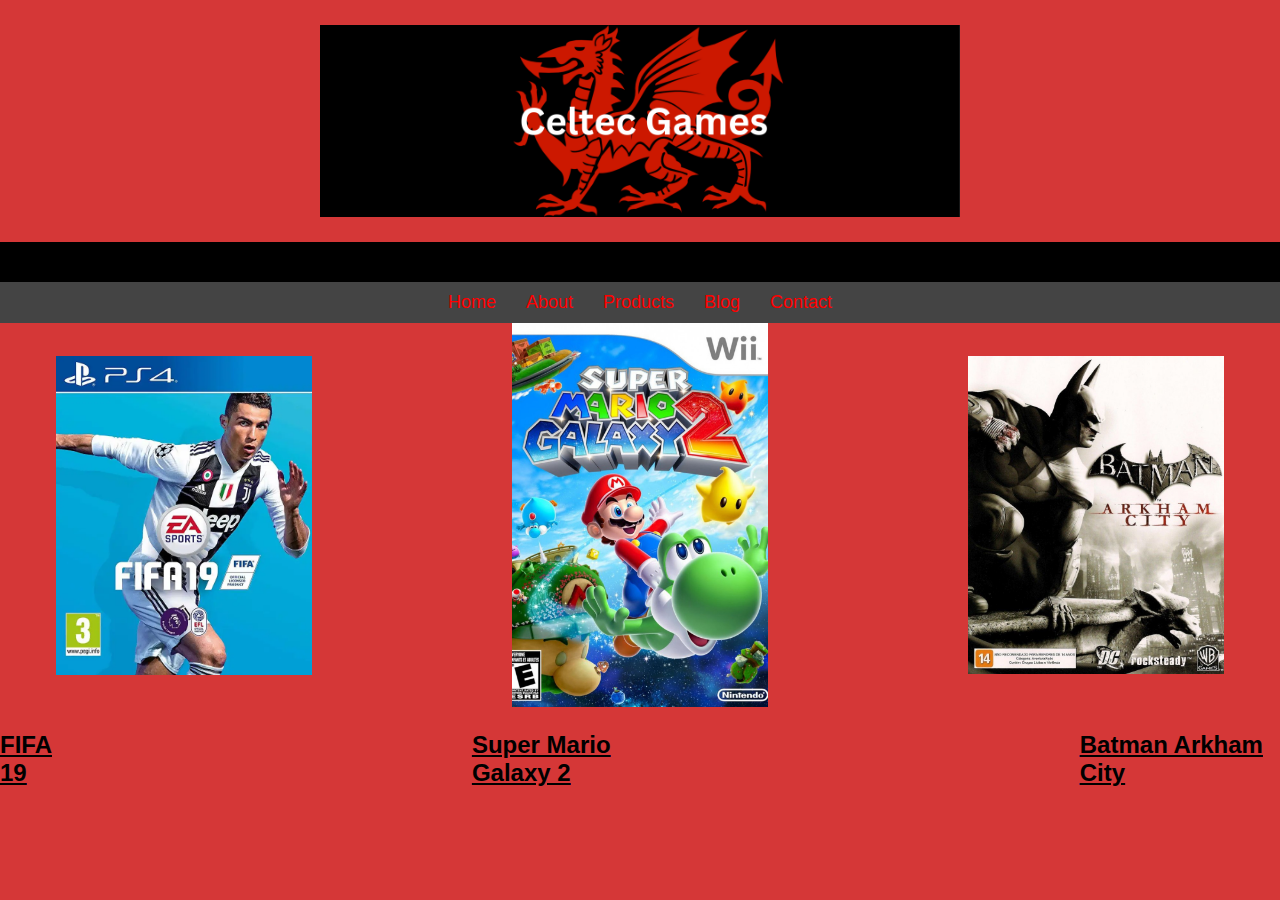
==== U6_A2/product.htm @ 4159238c "Add files via upload" ====
<!DOCTYPE html> 
<html lang="en">
<head>
    <meta charset="UTF-8">
    <meta name="viewport" content="width=device-width, initial-scale=1.0">
    <title>Product - Celtec Games</title>
    <link rel="stylesheet" href="styles.css">
    <link rel="stylesheet" href="slides.css">
</head>
<head>
    <style>
        .banner {
            text-align: center;
        }
        .banner img {
            width: 50%;
            height: 50%;
        }
    </style>
</head>
<body>
    <p class="banner">
        <img src="images/CeltecGames.png" alt="Celtec Games Logo">
    </p>
</body>

<body>
    <header>
    </header>
    <nav>
        <ul>
            <li><a href="index.htm">Home</a></li>
            <li><a href="about.htm">About</a></li>
            <li><a href="product.htm">Products</a></li>
        <li><a href="blog.htm">Blog</a></li>
            <li><a href="contact.htm">Contact</a></li>
        </ul>
    </nav>

<body>
    <div style="display: flex; justify-content: center; align-items: center; gap: 200px">
        <img src="images/Celtec_Product_1.png" width="20%" height="30%">
    <img src="images/Celtec_Product.png" width="20%" height="30%">
        <img src="images/Celtec_Product_2.png" width="20%" height="30%">
    </div>
</body>

<body>
    <div style="display: flex; justify-content: center; align-items: center; gap: 400px;">
        <body>
    <div style="display: flex; justify-content: center; align-items: center; gap: 400px;">
    <a href="https://www.easports.com/uk/fifa.html">
        <p style="font-size: 24px; font-weight: bold; text-decoration: underline; color: black;">FIFA 19</p>
    </a>
    <a href="https://www.nintendo.com/en-gb/Games/Wii/Super-Mario-Galaxy-2-529982.html?srsltid=AfmBOooLnaARpzH0e5qMtMOTJpnL3rzwohc1nIXaiudLjQMjbx2hrM9_">
        <p style="font-size: 24px; font-weight: bold; text-decoration: underline; color: black;">Super Mario Galaxy 2</p>
    </a>
    <a href="https://www.warnerbros.com/games-and-apps/batman-arkham-city">
        <p style="font-size: 24px; font-weight: bold; text-decoration: underline; color: black;">Batman Arkham City</p>
    </a>
    </div>
</body>
---- U6_A2/styles.css ----
body {
    font-family: Arial, sans-serif;
    margin: 0;
    padding: 0;
    background-color: #d53737ff;
}

header {
    background-color: #000;
    color: white;
    text-align: center;
    padding: 20px;
}

nav {
    background-color: #444;
    padding: 10px;
}

nav ul {
    list-style: none;
    margin: 0;
    padding: 0;
    display: flex;
    justify-content: center;
}

nav ul li {
    margin: 0 15px;
}

nav ul li a {
    color: #ff0000ff;
    text-decoration: none;
    font-size: 18px;
}

nav ul li a:hover {
    text-decoration: underline;
    color:#a39393
}

p {
    font-size: 25px;
    font-family: Arial, sans-serif;
}

.custom-text {
    position: absolute;
    top: 450px; 
    left: 25px; 
    font-size: 20px;
    color: black;
    font-weight: bold;
}

.container1 {
    display: flex;
    flex-wrap: wrap;
background-color: rgba(224, 15, 15, 0.658);

}
---- U6_A2/slides.css ----
<style>
* {box-sizing: border-box}
body {font-family: Verdana, sans-serif; margin:0}
.mySlides {display: none}
img {vertical-align: middle;}

.slideshow-container {
  max-width: 1000px;
  position: relative;
  margin: auto;
}

.prev, .next {
  cursor: pointer;
  position: absolute;
  top: 50%;
  width: auto;
  padding: 16px;
  margin-top: -22px;
  color: white;
  font-weight: bold;
  font-size: 18px;
  transition: 0.6s ease;
  border-radius: 0 3px 3px 0;
  user-select: none;
}

.next {
  right: 0;
  border-radius: 3px 0 0 3px;
}

.prev:hover, .next:hover {
  background-color: rgba(0,0,0,0.8);
}

.text {
  color: #f2f2f2;
  font-size: 15px;
  padding: 8px 12px;
  position: absolute;
  bottom: 8px;
  width: 100%;
  text-align: center;
}

.numbertext {
  color: #f2f2f2;
  font-size: 12px;
  padding: 8px 12px;
  position: absolute;
  top: 0;
}

.dot {
  cursor: pointer;
  height: 15px;
  width: 15px;
  margin: 0 2px;
  background-color: #bbb;
  border-radius: 50%;
  display: inline-block;
  transition: background-color 0.6s ease;
}

.active, .dot:hover {
  background-color: #717171;
}

.fade {
  animation-name: fade;
  animation-duration: 1.5s;
}

@keyframes fade {
  from {opacity: .4} 
  to {opacity: 1}
}

@media only screen and (max-width: 300px) {
  .prev, .next,.text {font-size: 11px}
}
</style>
</head>
<body>

<div class="slideshow-container">

<div class="mySlides fade">
  <div class="numbertext">1 / 3</div>
  <img src="images/Employee_1.png" style="width:50%">
  <div class="text">Caption Text</div>
</div>

<div class="mySlides fade">
  <div class="numbertext">2 / 3</div>
  <img src="images/Employee_2.png" style="width:50%">
  <div class="text">Caption Two</div>
</div>

<a class="prev" onclick="plusSlides(-1)">❮</a>
<a class="next" onclick="plusSlides(1)">❯</a>

</div>
<br>

<div style="text-align:right">
  <span class="dot" onclick="currentSlide(1)"></span> 
  <span class="dot" onclick="currentSlide(2)"></span> 
</div>

</body>
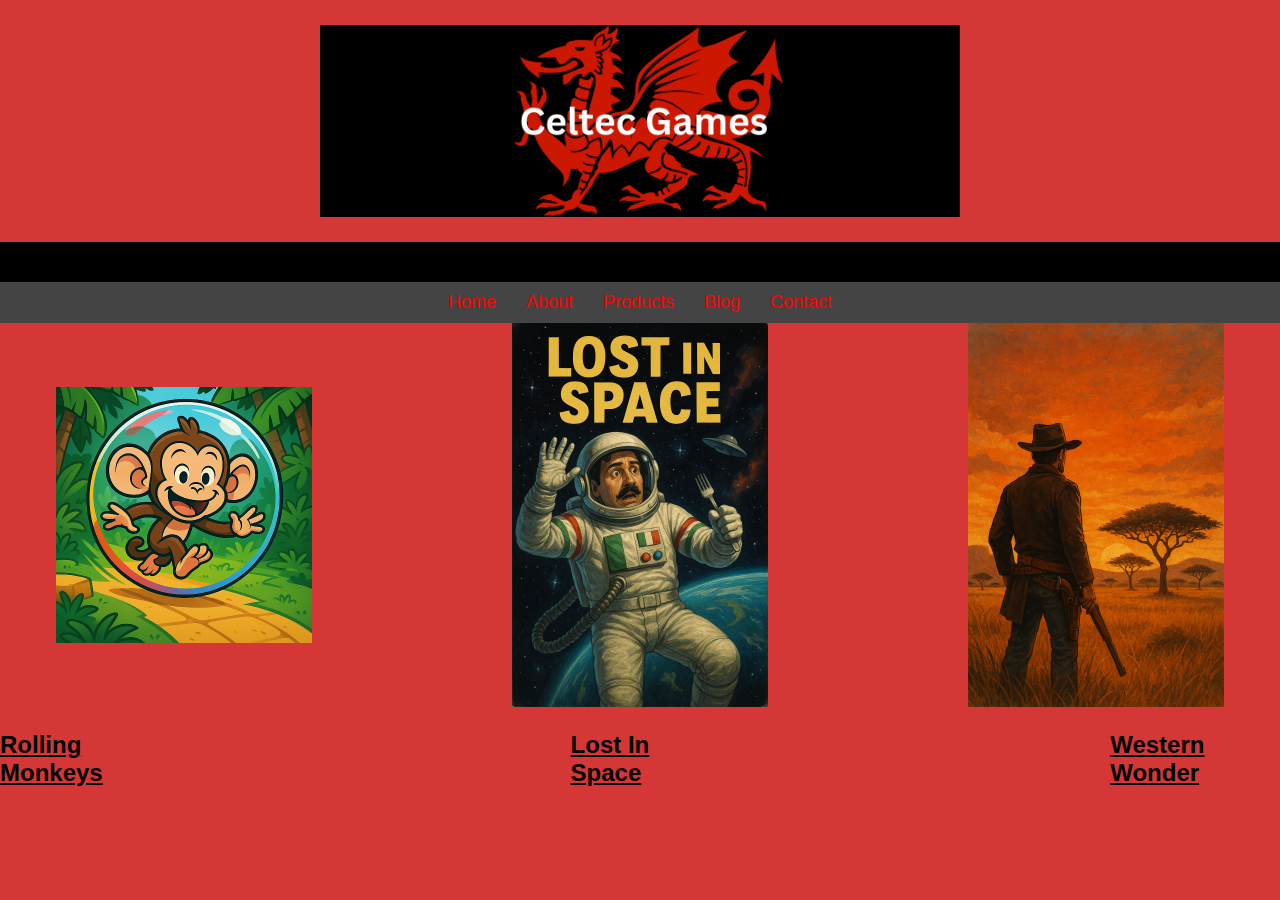
==== commit 6fc12faf: "Add files via upload" ====
--- a/U6_A2/product.htm
+++ b/U6_A2/product.htm
@@ -49,14 +49,11 @@
     <div style="display: flex; justify-content: center; align-items: center; gap: 400px;">
         <body>
     <div style="display: flex; justify-content: center; align-items: center; gap: 400px;">
-    <a href="https://www.easports.com/uk/fifa.html">
-        <p style="font-size: 24px; font-weight: bold; text-decoration: underline; color: black;">FIFA 19</p>
+        <p style="font-size: 24px; font-weight: bold; text-decoration: underline; color: black;">Rolling Monkeys</p>
     </a>
-    <a href="https://www.nintendo.com/en-gb/Games/Wii/Super-Mario-Galaxy-2-529982.html?srsltid=AfmBOooLnaARpzH0e5qMtMOTJpnL3rzwohc1nIXaiudLjQMjbx2hrM9_">
-        <p style="font-size: 24px; font-weight: bold; text-decoration: underline; color: black;">Super Mario Galaxy 2</p>
+        <p style="font-size: 24px; font-weight: bold; text-decoration: underline; color: black;">Lost In Space</p>
     </a>
-    <a href="https://www.warnerbros.com/games-and-apps/batman-arkham-city">
-        <p style="font-size: 24px; font-weight: bold; text-decoration: underline; color: black;">Batman Arkham City</p>
+        <p style="font-size: 24px; font-weight: bold; text-decoration: underline; color: black;">Western Wonder</p>
     </a>
     </div>
 </body>